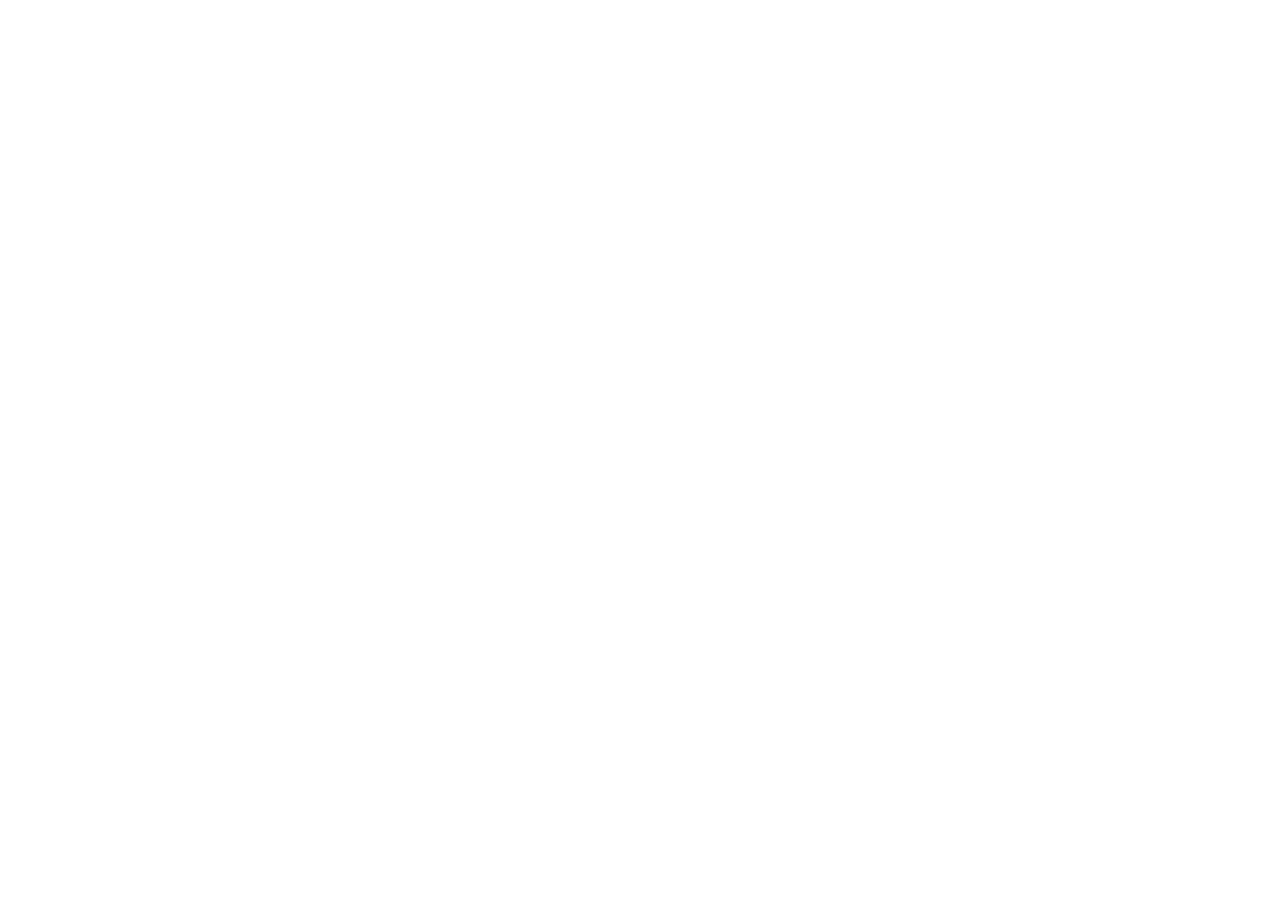
==== media.html @ 2544e6e6 "iniciado a lógica para calcular médias de cada moeda adicionada" ====
<!DOCTYPE html>
<html lang="pt-br">
<head>
    <meta charset="UTF-8">
    <meta name="viewport" content="width=device-width, initial-scale=1.0">
    <title>Média</title>
    <script src="script.js"></script>
</head>
<body>
    
</body>
</html>
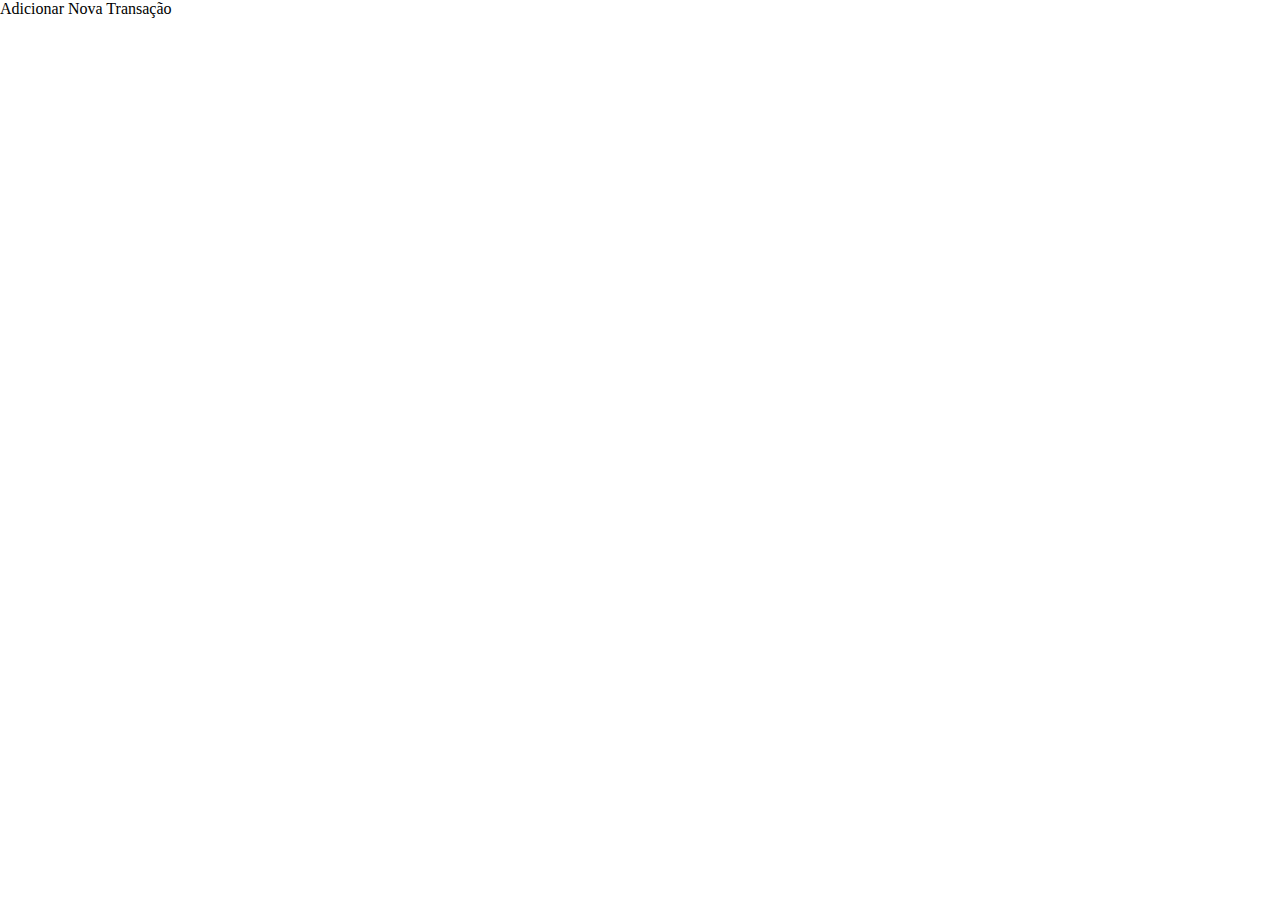
==== commit ff2464c8: "iniciado estrutura html, e alterado a lógica do js para extrair dados fornecidos nos inputs" ====
--- a/media.html
+++ b/media.html
@@ -1,12 +1,51 @@
 <!DOCTYPE html>
 <html lang="pt-br">
+
 <head>
     <meta charset="UTF-8">
     <meta name="viewport" content="width=device-width, initial-scale=1.0">
     <title>Média</title>
-    <script src="script.js"></script>
+    <script src="script.js" defer></script>
+    <script src="https://ajax.googleapis.com/ajax/libs/jquery/3.5.1/jquery.min.js"></script>
+    <link rel="stylesheet" href="style.css">
 </head>
+
 <body>
-    
+    <div>
+        <div>
+            <div>
+                <div id="clicarAddTransacao">Adicionar Nova Transação</div>
+            </div>
+            <div>
+
+            </div>
+        </div>
+        <div id="adicionarTransacao" class="ocultar">
+            <div>
+                <div>
+                    <label for="">Qual o nome da moeda?</label>
+                    <input type="text" id="nomeMoeda" placeholder="BTC">
+                </div>
+                <div>
+                    <label for="">Qual o preço que a moeda? (dólar)</label>
+                    <input type="text" id="precoMoeda" placeholder="40.670,64">
+                </div>
+                <div>
+                    <label for="">Quanto você comprou? (dólar)</label>
+                    <input type="text" id="valorPago" placeholder="200,00">
+                </div>
+                <div>
+                    <label for="">Qual a data da compra? </label>
+                    <input type="text" id="dataCompra" placeholder="17/12/2023">
+                </div>
+            </div>
+            <div>
+                <button id="clicarIncluir">Incluir</button>
+            </div>
+        </div>
+        <div id="listaTrasacoes" class="classListaTrasacoes">
+                     
+        </div>
 </body>
+
 </html>--- a/style.css
+++ b/style.css
@@ -0,0 +1,9 @@
+*{
+    margin: 0;
+    padding: 0;
+    box-sizing: border-box;
+}
+
+.ocultar{
+    display: none;
+}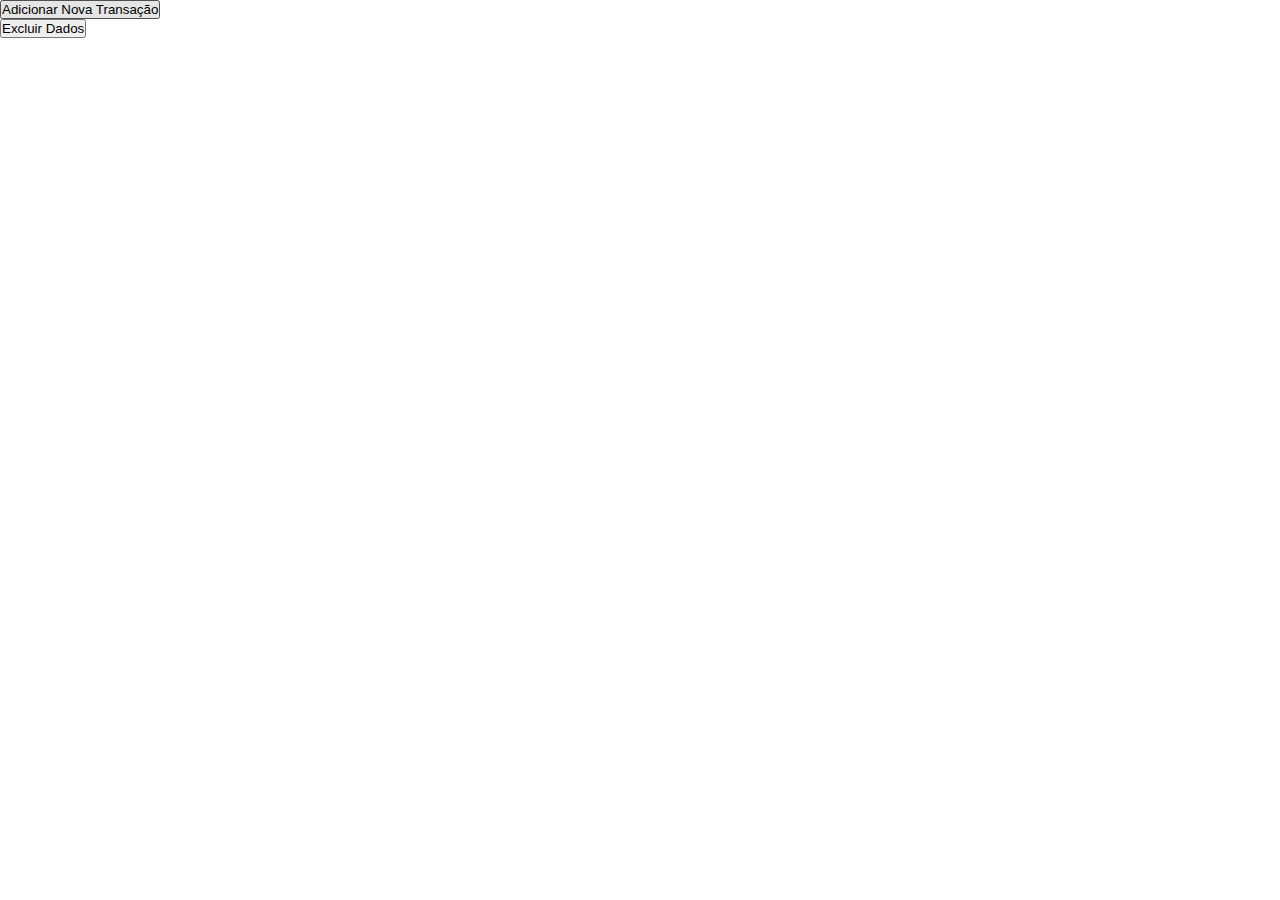
==== commit 2f9ba178: "instalado o jquery localmente, corrigido bugs, adicionado botão de excluir dados já cadastrados e bo" ====
--- a/media.html
+++ b/media.html
@@ -6,45 +6,48 @@
     <meta name="viewport" content="width=device-width, initial-scale=1.0">
     <title>Média</title>
     <script src="script.js" defer></script>
-    <script src="https://ajax.googleapis.com/ajax/libs/jquery/3.5.1/jquery.min.js"></script>
+    <script src="jquery-3.7.1.js"></script>
     <link rel="stylesheet" href="style.css">
 </head>
 
 <body>
     <div>
+
         <div>
-            <div>
-                <div id="clicarAddTransacao">Adicionar Nova Transação</div>
-            </div>
-            <div>
+            <button id="clicarAddTransacao">Adicionar Nova Transação</button>
+        </div>
+        <div>
+            <button id="excluirDados">Excluir Dados</button>
+        </div>
 
-            </div>
-        </div>
-        <div id="adicionarTransacao" class="ocultar">
+        <div id="adicionarTransacao">
             <div>
                 <div>
                     <label for="">Qual o nome da moeda?</label>
-                    <input type="text" id="nomeMoeda" placeholder="BTC">
+                    <input type="text" id="nomeMoeda" class="inputs" placeholder="BTC">
                 </div>
                 <div>
                     <label for="">Qual o preço que a moeda? (dólar)</label>
-                    <input type="text" id="precoMoeda" placeholder="40.670,64">
+                    <input type="number" id="precoMoeda" class="inputs" placeholder="40.670,64">
                 </div>
                 <div>
                     <label for="">Quanto você comprou? (dólar)</label>
-                    <input type="text" id="valorPago" placeholder="200,00">
+                    <input type="number" id="valorInvestido" class="inputs" placeholder="200,00">
                 </div>
                 <div>
                     <label for="">Qual a data da compra? </label>
-                    <input type="text" id="dataCompra" placeholder="17/12/2023">
+                    <input type="date" id="dataCompra" class="inputs" placeholder="17/12/2023">
                 </div>
             </div>
             <div>
                 <button id="clicarIncluir">Incluir</button>
             </div>
+            <div>
+                <button id="limparCampos">Limpar Campos</button>
+            </div>
         </div>
         <div id="listaTrasacoes" class="classListaTrasacoes">
-                     
+
         </div>
 </body>
 
--- a/style.css
+++ b/style.css
@@ -4,6 +4,6 @@
     box-sizing: border-box;
 }
 
-.ocultar{
-    display: none;
+.fechar-icone:after{
+    content: '\2716';
 }